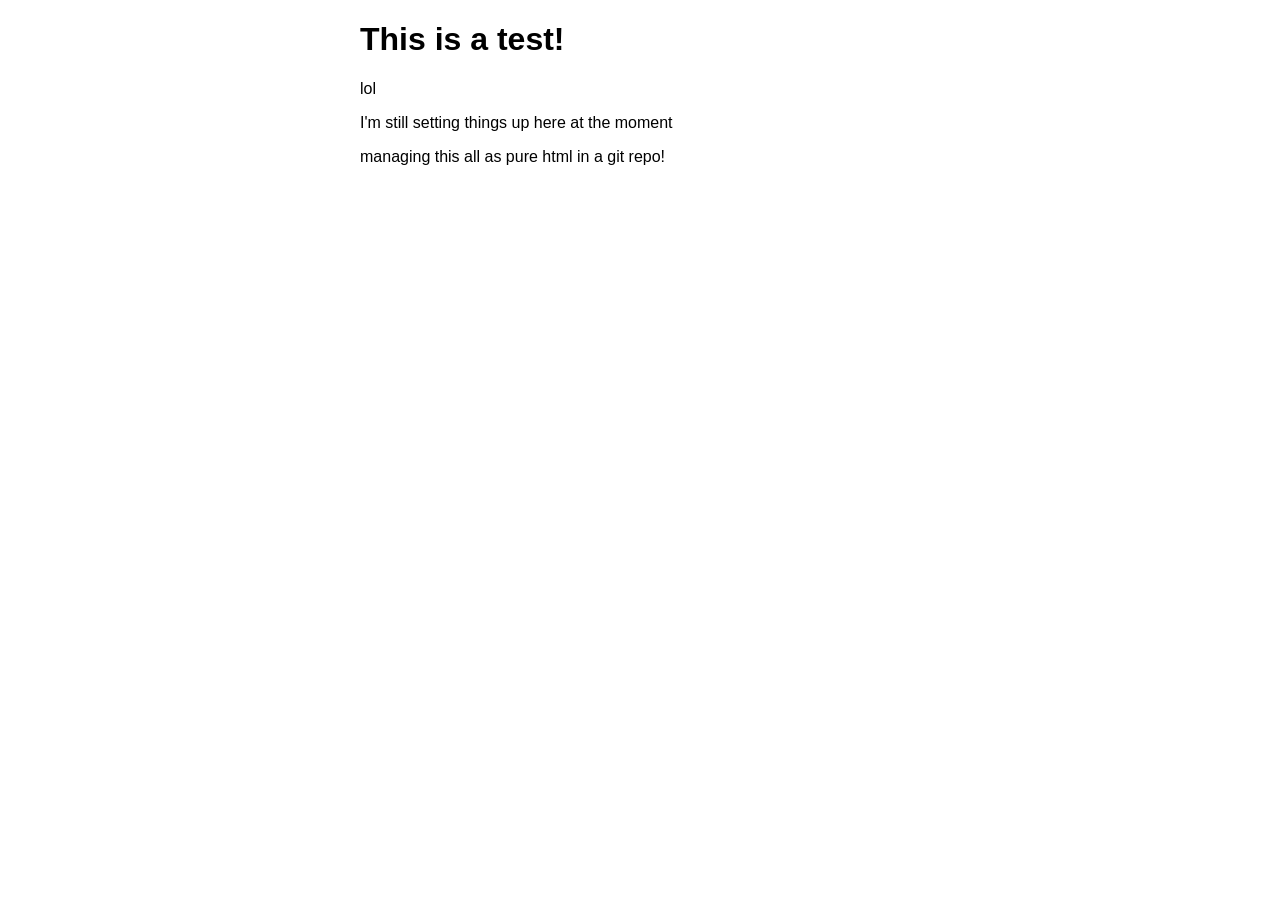
==== other/index.html @ f1539663 "Test" ====
<!DOCTYPE html>
<html>
<head>
<title>Goodbye!</title>
<style>
    body {
        width: 35em;
        margin: 0 auto;
        font-family: Tahoma, Verdana, Arial, sans-serif;
    }
</style>
</head>

<body>
<h1>This is a test!</h1>
<p>lol</p>
<p>I'm still setting things up here at the moment</p>
<p>managing this all as pure html in a git repo!</p>
</body>
</html>
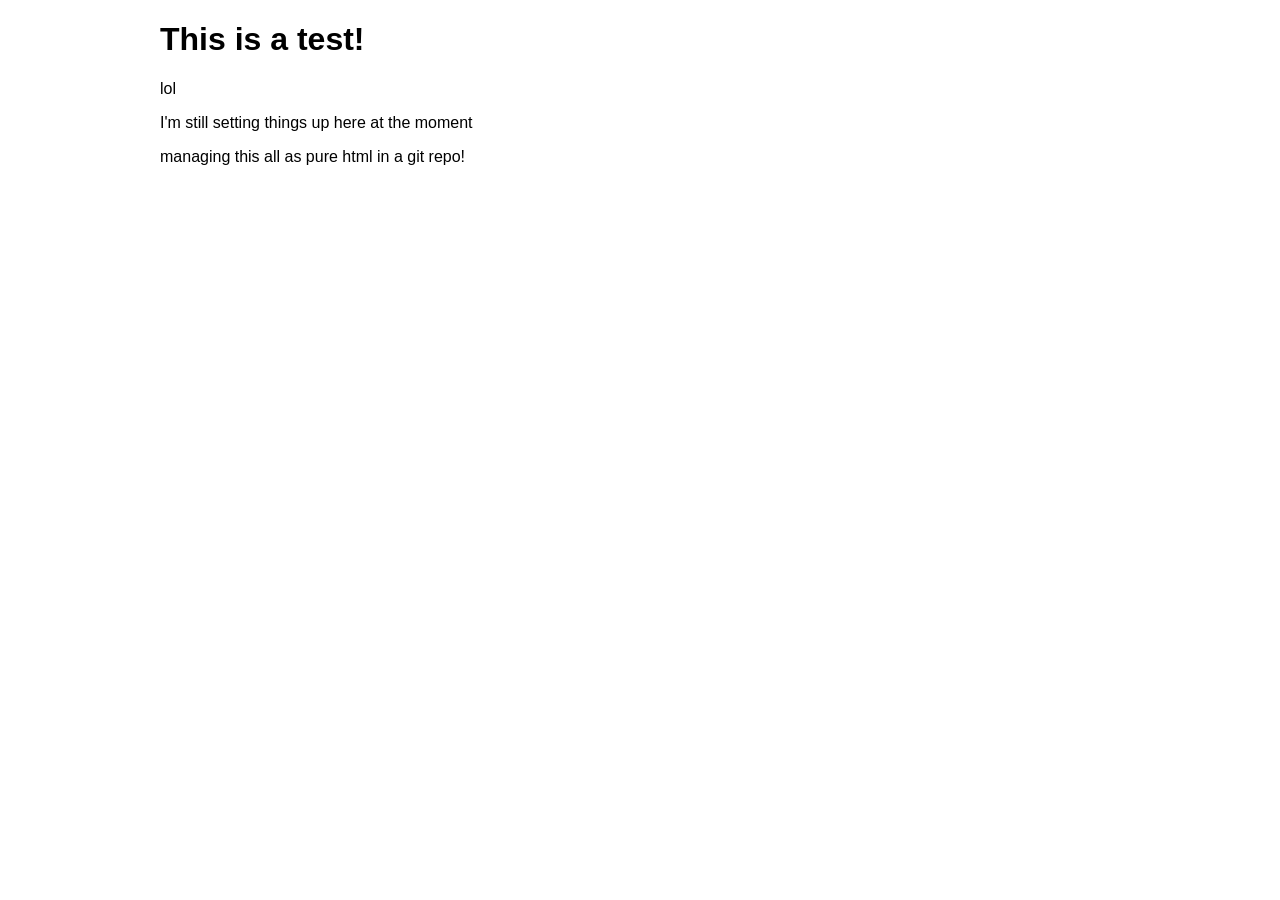
==== commit 9c3a8a8b: "Update index.html" ====
--- a/other/index.html
+++ b/other/index.html
@@ -4,7 +4,7 @@
 <title>Goodbye!</title>
 <style>
     body {
-        width: 35em;
+        width: 60em;
         margin: 0 auto;
         font-family: Tahoma, Verdana, Arial, sans-serif;
     }
